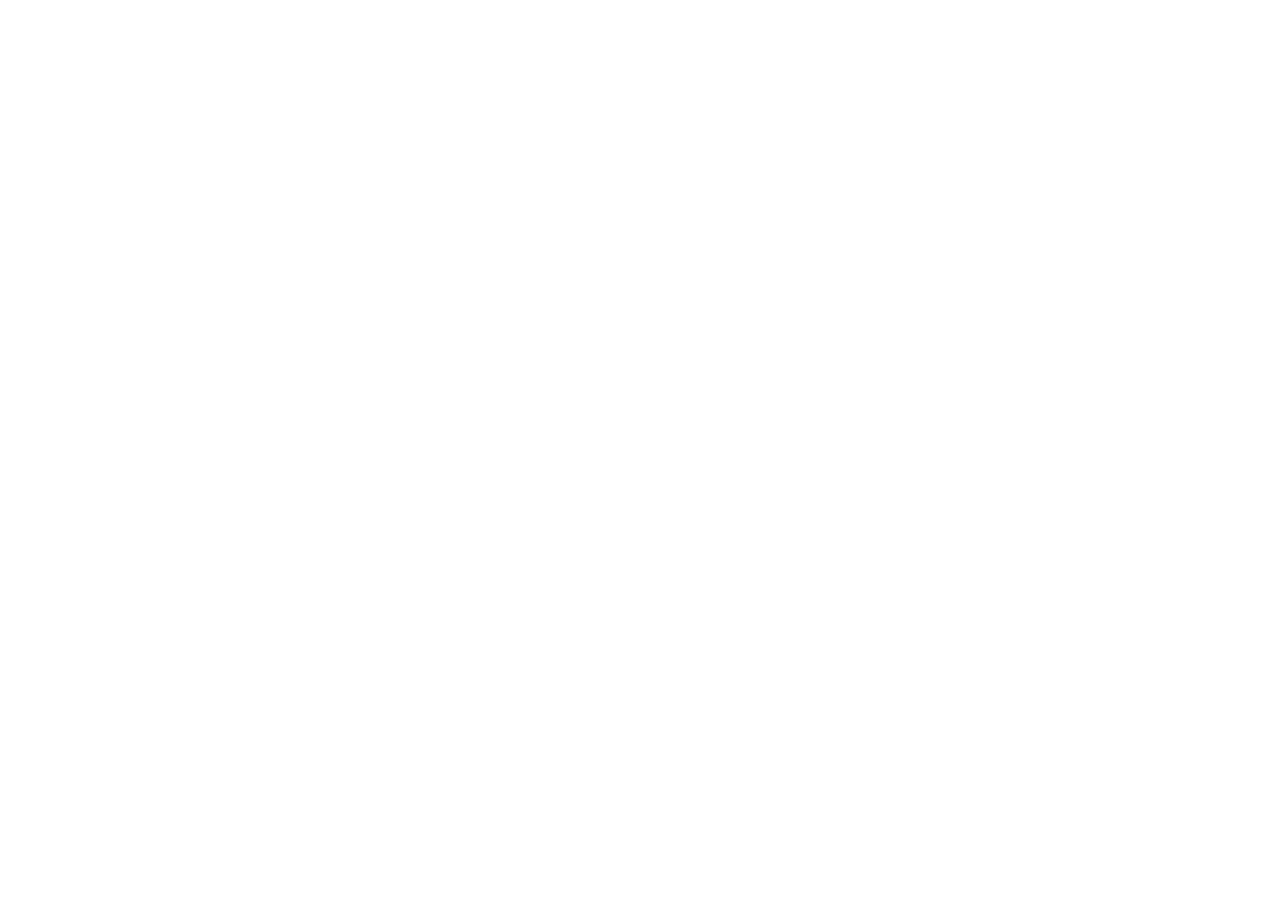
==== html/recipe.html @ 2ea6c9b2 "first commit" ====
<!DOCTYPE html>
<html lang="en">
<head>
    <meta charset="UTF-8">
    <meta name="viewport" content="width=device-width, initial-scale=1.0">
    <link rel="stylesheet" href="/css/style2.css">
    <title>Document</title>
</head>
<body>
    
</body>
</html>
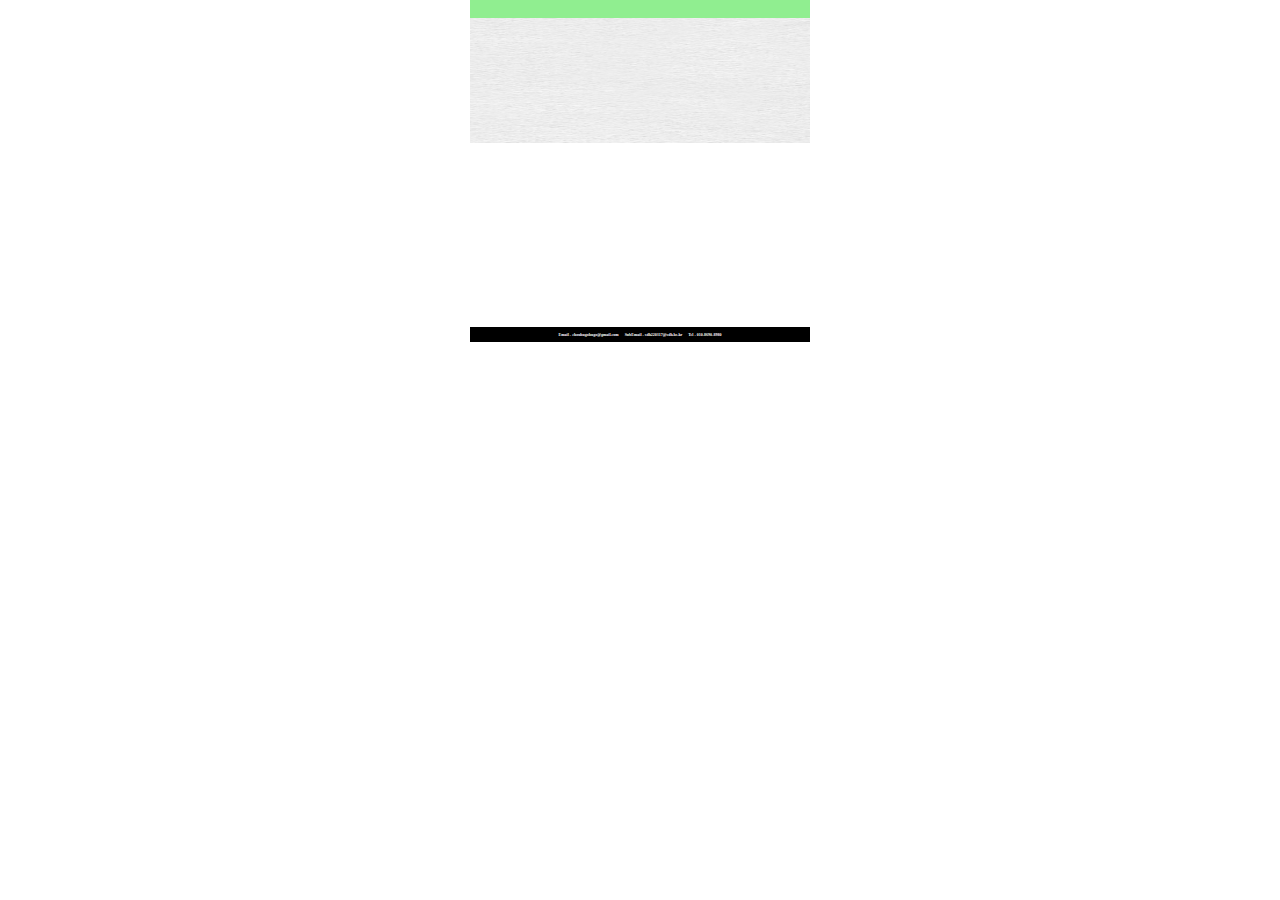
==== commit 242f3ed8: "9th commit" ====
--- a/html/recipe.html
+++ b/html/recipe.html
@@ -7,6 +7,14 @@
     <title>Document</title>
 </head>
 <body>
+    <div id="header"></div>
     
+    <div id="background">
+        
+    </div>
+    
+    <div id="under">
+        <h2>Email - chouhugohugo@gmail.com      SubEmail - sdh220317@sdh.hs.kr      Tel - 010-8690-8980</h2>
+    </div>
 </body>
 </html>--- a/css/style2.css
+++ b/css/style2.css
@@ -0,0 +1,59 @@
+@media(orientation: portrait) {
+    html {
+        transform: rotate(-90deg);
+        transform-origin: top left;
+        position: absolute;
+        top: 100%;
+        left: 0;
+        width: 100vh;
+        height: 100vw;
+    }
+}
+
+body {
+    background: white;
+    display: flex;
+
+    justify-content: center;
+    overflow-x: hidden;
+    overflow-y: hidden;
+}
+
+#header {
+    background: lightgreen;
+    width: 340px;
+    height: 20px;
+    position: fixed;
+    margin-top: -10px;
+    z-index: 3;
+
+}
+
+#background {
+    background-image: url(/image/background.PNG);
+    background-size: 340px 150px;
+    width: 340px;
+    height: 135px;
+
+
+}
+
+#under {
+    background: black;
+    width: 340px;
+    height: 15px;
+    
+    bottom: 62%;
+    position: fixed;
+    z-index: 2;
+    display: flex;
+    justify-content: center;
+    align-items: center;
+}
+
+h2 {
+    color: white;
+    font-size: 3pt;
+    text-align: center;
+    white-space: pre;
+}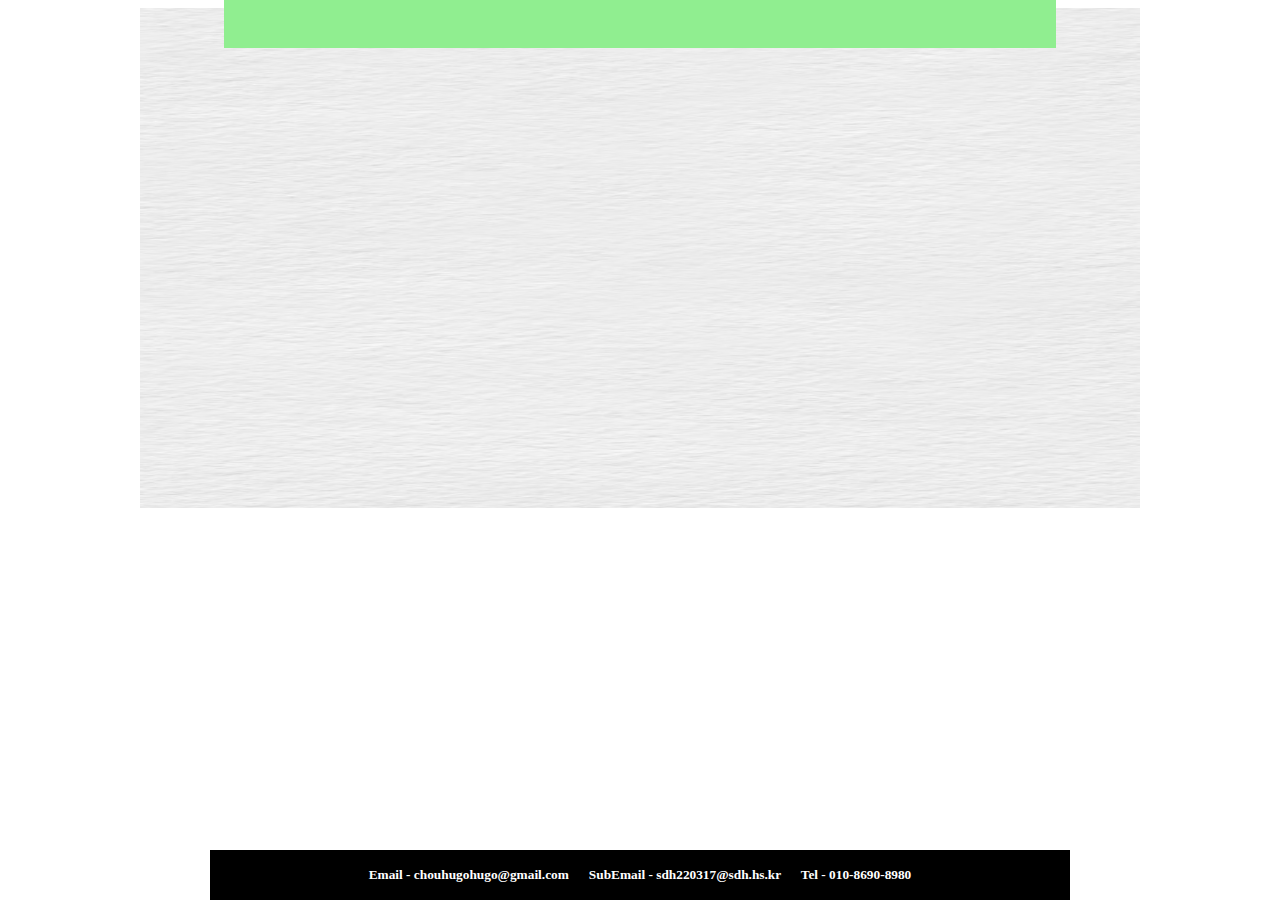
==== commit 6d63e08b: "11th commit" ====
--- a/html/recipe.html
+++ b/html/recipe.html
@@ -17,4 +17,4 @@
         <h2>Email - chouhugohugo@gmail.com      SubEmail - sdh220317@sdh.hs.kr      Tel - 010-8690-8980</h2>
     </div>
 </body>
-</html>+</html> --- a/css/style2.css
+++ b/css/style2.css
@@ -21,8 +21,8 @@
 
 #header {
     background: lightgreen;
-    width: 340px;
-    height: 20px;
+    width: 832px;
+    height: 50px;
     position: fixed;
     margin-top: -10px;
     z-index: 3;
@@ -31,19 +31,19 @@
 
 #background {
     background-image: url(/image/background.PNG);
-    background-size: 340px 150px;
-    width: 340px;
-    height: 135px;
+    background-size: 1000px 500px;
+    width: 1000px;
+    height: 500px;
 
 
 }
 
 #under {
     background: black;
-    width: 340px;
-    height: 15px;
+    width: 860px;
+    height: 50px;
     
-    bottom: 62%;
+    bottom: 0%;
     position: fixed;
     z-index: 2;
     display: flex;
@@ -53,7 +53,7 @@
 
 h2 {
     color: white;
-    font-size: 3pt;
+    font-size: 10pt;
     text-align: center;
     white-space: pre;
 }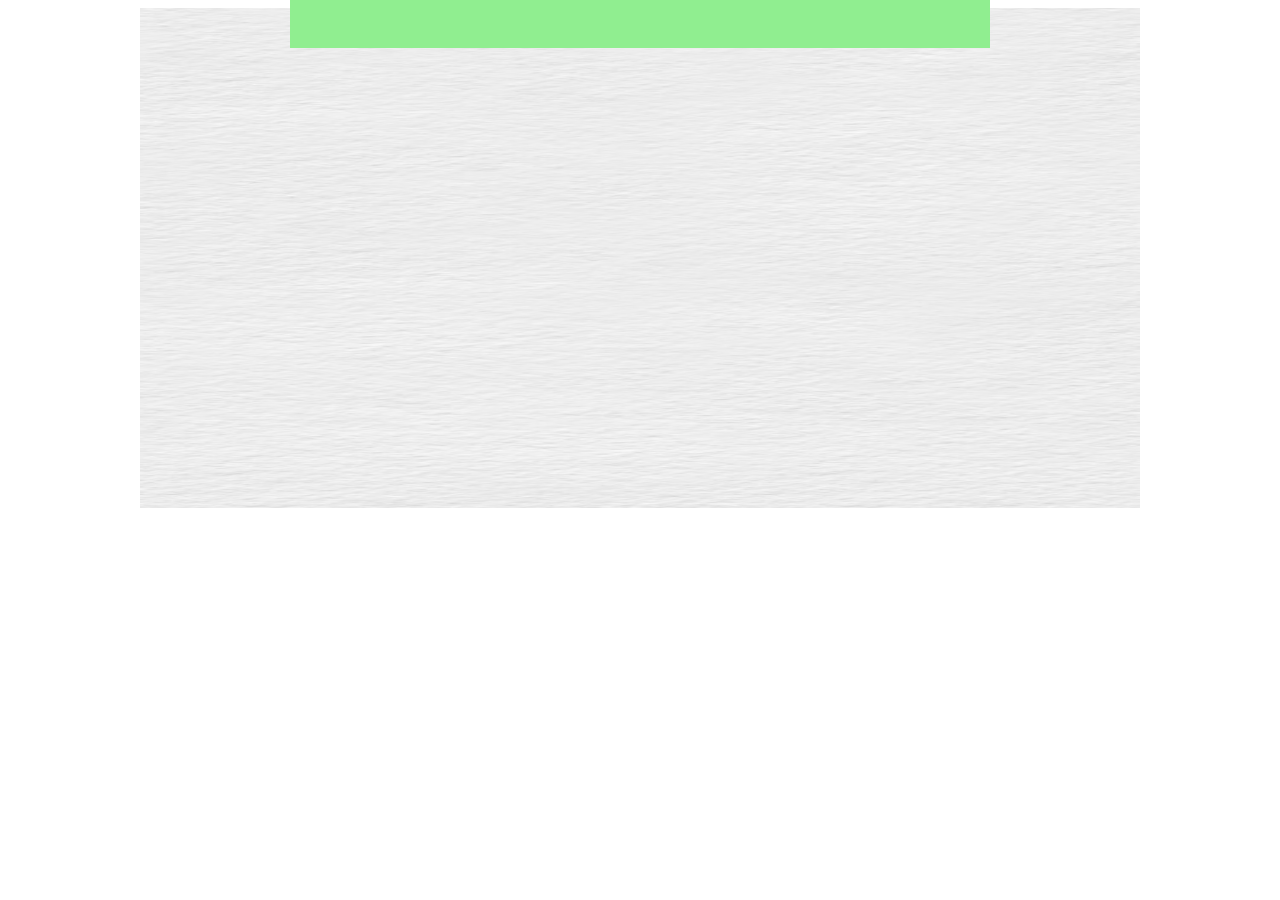
==== commit 9072fac3: "13th commit" ====
--- a/html/recipe.html
+++ b/html/recipe.html
@@ -13,8 +13,6 @@
         
     </div>
     
-    <div id="under">
-        <h2>Email - chouhugohugo@gmail.com      SubEmail - sdh220317@sdh.hs.kr      Tel - 010-8690-8980</h2>
-    </div>
+    
 </body>
 </html> --- a/css/style2.css
+++ b/css/style2.css
@@ -21,7 +21,7 @@
 
 #header {
     background: lightgreen;
-    width: 832px;
+    width: 700px;
     height: 50px;
     position: fixed;
     margin-top: -10px;
